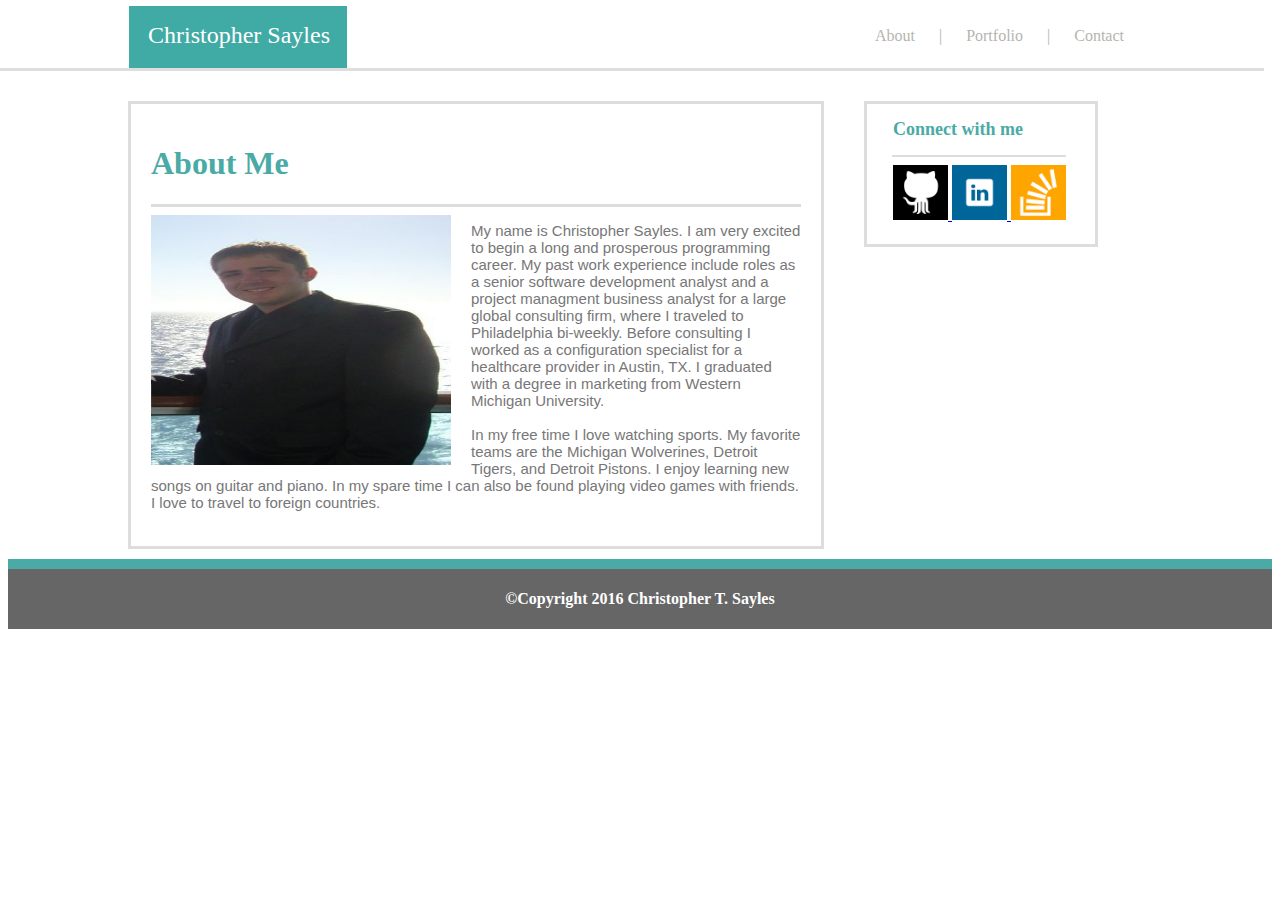
==== index.html @ edbef1b3 "uploading now to Heroku" ====
<DOCTYPE html>

<!--CSS Relative Link-->
<link rel="stylesheet" type="text/css" href="assets/css/style.css"

<!--Title-->
<Title>Index</Title>

<!--Head Info-->
<Head>

</Head>

<!--Body-->
<Body>

<!--Wrapper-->
<!--Nesting two divs for the top header section-->
<div class="topdivsection">
	<div class="aboutPortfolioContactHeaderText">
			<a href="#" style="color: #b5b5b0; text-decoration:none">About    |</a>
			<a href="file:///Users/chrissayles/Desktop/Basic-Portfolio/portfolio.html" style="color: #b5b5b0; text-decoration:none">Portfolio    |</a>
			<a href="file:///Users/chrissayles/Desktop/Basic-Portfolio/contact.html" style="color: #b5b5b0; text-decoration:none">Contact</a>
	</div>
	<div id="headerChrisSayles">
		<div id='chrisSaylesText'>Christopher Sayles</div>
	</div>
</div>
<div>
<!--About me Div for photo and paragraph-->
 <section>
 <div>
	<div id="aboutmemain">
		<h1 id="aboutmeheader">About Me</h1>
		<hr id="aboutmemainhr">
		<!--Profile photo-->
			<img src="assets/images/Chris Profile Picture.jpg" id="photospecs">
		<!--paragraph-->
			<p>My name is Christopher Sayles.  I am very excited to begin a long and prosperous programming career.  My past work experience include roles as a senior software development analyst and a project managment business analyst for a large global consulting firm, where I traveled to Philadelphia bi-weekly.  Before consulting I worked as a configuration specialist for a healthcare provider in Austin, TX.  I graduated with a degree in marketing from Western Michigan University.
			<br>
			<br>
			In my free time I love watching sports.  My favorite teams are the Michigan Wolverines, Detroit Tigers, and Detroit Pistons.  I enjoy learning new songs on guitar and piano.  In my spare time I can also be found playing video games with friends.  I love to travel to foreign countries.</p>
	</div>
<!--Connect with me Section-->
	<div id="aboutmesidebar">
<!--Connect with me text-->	
		<h2 id="connectwithme">Connect with me</h2>
<!--Horizontal Rule-->
		<hr id="connectwithmehr">
<!--Image Links to connect with-->
		<a href="https://github.com/ChrisSayles">
		<img src="assets/images/1477305596_github.png" class="socialmedialogo" alt="Github Logo">
		</a>

		<a href="https://www.linkedin.com/in/christopher-sayles-2279653b?trk=nav_responsive_tab_profile_pic">
		<img src="assets/images/1477284149_Linked_in_alt.png" class="socialmedialogo" alt="Linkedin Logo">
		</a>

		<a href="http://stackoverflow.com/users/6850900/chris-sayles">
		<img src="assets/images/1477284180_stackoverflow.png" class="socialmedialogo" alt="Stackoverflow Logo">
		</a>
	</div>
</div>
</section>
<footer>
	<hr id="footerlineteal">
	<h4 class="center"> ©Copyright 2016 Christopher T. Sayles</h4>
</footer>
</Body>
</html>
---- assets/css/style.css ----
p {
    color: #777777;
    font-size: 15px;
    font-family: "Arial","Helvetica Neue","Helvetica","sans-serif";

}

#aboutmemain {
    background-color: #ffffff;
    width: 650px;
    padding: 20px;
    margin-top: 20px;
    border-style: solid;
    border-color: #dddddd;
    overflow: auto;
    float: left;
    margin-left: 120px;
}
#aboutmeheader {
  color: #4aaaa5;
}

#aboutmemainhr {
    color: #dddddd;
    height: 3px;
    background-color: #dddddd;
    border: 0 none;
}

#photospecs {
    width: 300px;
    height: 250px;
    float: left;
    padding: 0 20px 0 0;
}

#aboutmesidebar {
    width: 185px;
    border-style: solid;
    border-color: #dddddd;
    float: left;
    margin-left: 40px;
    margin-top: 20px;
    padding-left: 26px;
    padding-right: 17px;
    padding-bottom: 20px;
    background-color: #ffffff;
}
.socialmedialogo {
    width: 55px;
    height: 55px;
}


section {
    display: inline-block;
}
body {
     background-image: url(file:///Users/chrissayles/Desktop/Basic-Portfolio/assets/images/brickwallbackground.png);
}

#connectwithme {
    color: #4aaaa5;
    font-size: 18px;
    margin-left: 0px;
}

#connectwithmehr {
    color: #dddddd;
    height: 2px;
    background-color: #dddddd;
    border: 0 none;
    width: 174px;
    margin-left: -1px;
}

.topdivsection {
    width: 100%;
    border-style: none;
    background-color: white;
    height: 69px;
    margin-top: -9px;
    margin-left: -8px;
    margin-bottom: 10px;
    border-bottom-style: solid;
    border-bottom-color: #dedede;
}

#headerChrisSayles {
    width: 212px;
    border-style: solid;
    border-color: #40aaa5;
    background-color: #40aaa5;
    height: 56px;
    margin-left: 129px;
    position: absolute;
    margin-top: -35px;   
}

#chrisSaylesText {
    color: white;
    margin-top: 13px;
    font-size: 24px;
    margin-left: 16px;
}

.aboutPortfolioContactHeaderText {
    height: 14px;
    word-spacing: 20px;
    text-align: right;
    padding-right: 140px;
    padding-top: 28px;
}

#input-element {
  height:200px !important;
  width:650px;
}

#nameEmailInput {
  width:650px;
}

#contactmemain {
    background-color: #ffffff;
    width: 650px;
    padding: 20px;
    margin-top: 20px;
    border-style: solid;
    border-color: #dddddd;
    overflow: auto;
    float: left;
    margin-left: 120px;
  }

  #contactmeheader {
  color: #4aaaa5;
}

#contactmemainhr {
    color: #dddddd;
    height: 3px;
    background-color: #dddddd;
    border: 0 none;
}

#buttoncolor {
  background-color: #40aaa5;
  color: white;
  border: none;
  height: 30px;
  width: 90px;
}

#footerlineteal {
    background-color: #4aaaa5;
    background-size: 20px;
    height: 10px;
    margin: auto;
    border: 0;
}
.center {
    text-align: center;
    float: none;
}

footer {
    background-color: #666666;
    overflow: auto;
    bottom: 0%;
    width: 100%;
    text-align: center;
    color: white;
    float: left;
    margin-top: 10px;
    position: relative;
}

.portfolioimage {
    height: 200px;
    width: 200px;
    float: left;
}
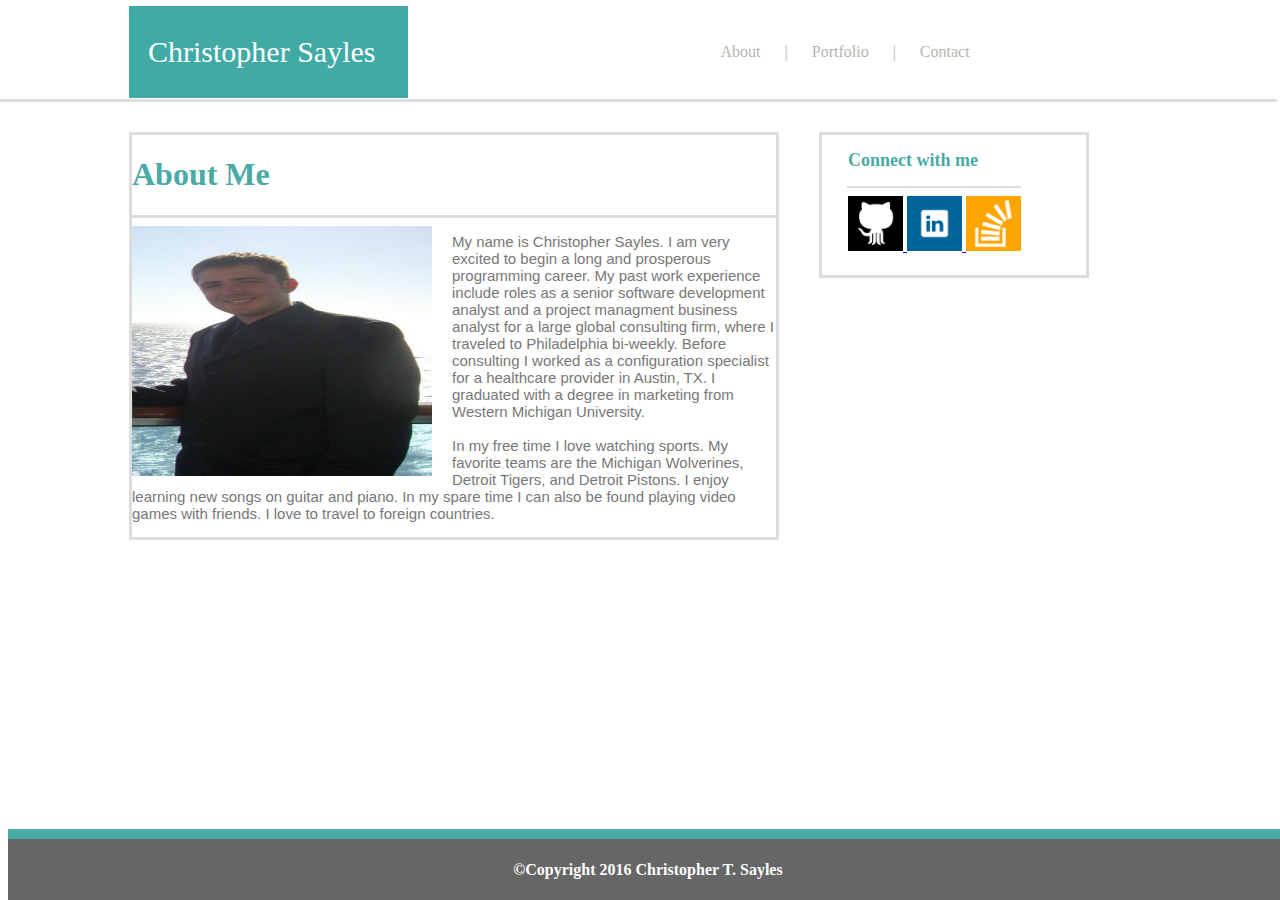
==== commit d2b85e6b: "new version of index and css with correct width" ====
--- a/assets/css/style.css
+++ b/assets/css/style.css
@@ -7,14 +7,14 @@
 
 #aboutmemain {
     background-color: #ffffff;
-    width: 650px;
-    padding: 20px;
+    width: 644px;
+    padding: 0px;
     margin-top: 20px;
     border-style: solid;
     border-color: #dddddd;
     overflow: auto;
     float: left;
-    margin-left: 120px;
+    margin-left: 121px;
 }
 #aboutmeheader {
   color: #4aaaa5;
@@ -35,7 +35,7 @@
 }
 
 #aboutmesidebar {
-    width: 185px;
+    width: 221px;
     border-style: solid;
     border-color: #dddddd;
     float: left;
@@ -75,10 +75,10 @@
 }
 
 .topdivsection {
-    width: 100%;
+    width: 101%;
     border-style: none;
     background-color: white;
-    height: 69px;
+    height: 100px;
     margin-top: -9px;
     margin-left: -8px;
     margin-bottom: 10px;
@@ -87,20 +87,20 @@
 }
 
 #headerChrisSayles {
-    width: 212px;
+    width: 273px;
     border-style: solid;
     border-color: #40aaa5;
     background-color: #40aaa5;
-    height: 56px;
+    height: 86px;
     margin-left: 129px;
     position: absolute;
-    margin-top: -35px;   
+    margin-top: -51px;
 }
 
 #chrisSaylesText {
     color: white;
-    margin-top: 13px;
-    font-size: 24px;
+    margin-top: 26px;
+    font-size: 30px;
     margin-left: 16px;
 }
 
@@ -108,8 +108,8 @@
     height: 14px;
     word-spacing: 20px;
     text-align: right;
-    padding-right: 140px;
-    padding-top: 28px;
+    padding-right: 307px;
+    padding-top: 44px;
 }
 
 #input-element {
@@ -173,7 +173,7 @@
     color: white;
     float: left;
     margin-top: 10px;
-    position: relative;
+    position: absolute;
 }
 
 .portfolioimage {
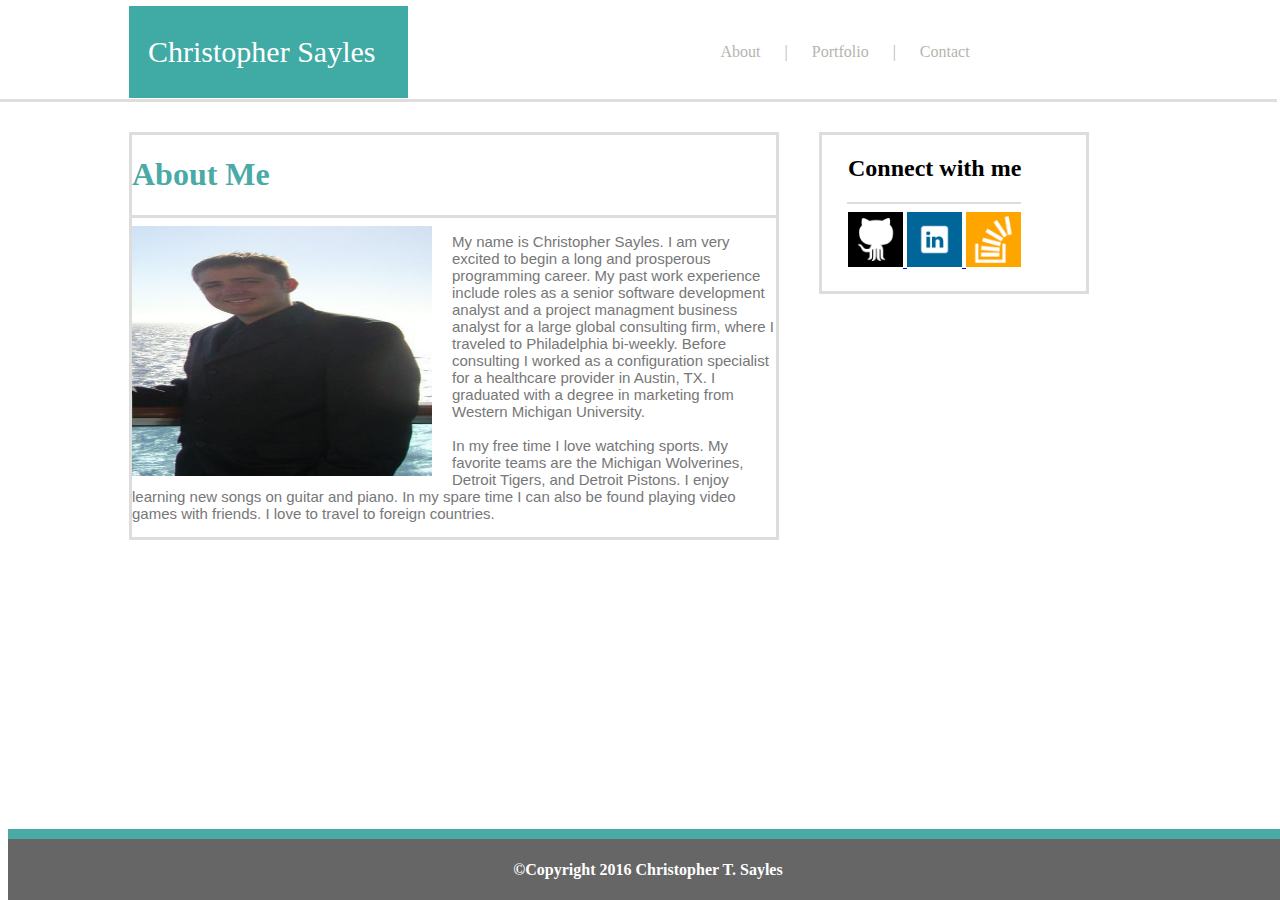
==== commit 0ae1c19c: "trying again" ====
--- a/index.html
+++ b/index.html
@@ -13,7 +13,8 @@
 
 <!--Body-->
 <Body>
-
+<!--Background-->
+<body background="file:///Users/chrissayles/Desktop/Basic-Portfolio/assets/images/brickwallbackground.png">
 <!--Wrapper-->
 <!--Nesting two divs for the top header section-->
 <div class="topdivsection">
--- a/assets/css/style.css
+++ b/assets/css/style.css
@@ -55,8 +55,7 @@
 section {
     display: inline-block;
 }
-body {
-     background-image: url(file:///Users/chrissayles/Desktop/Basic-Portfolio/assets/images/brickwallbackground.png);
+
 }
 
 #connectwithme {
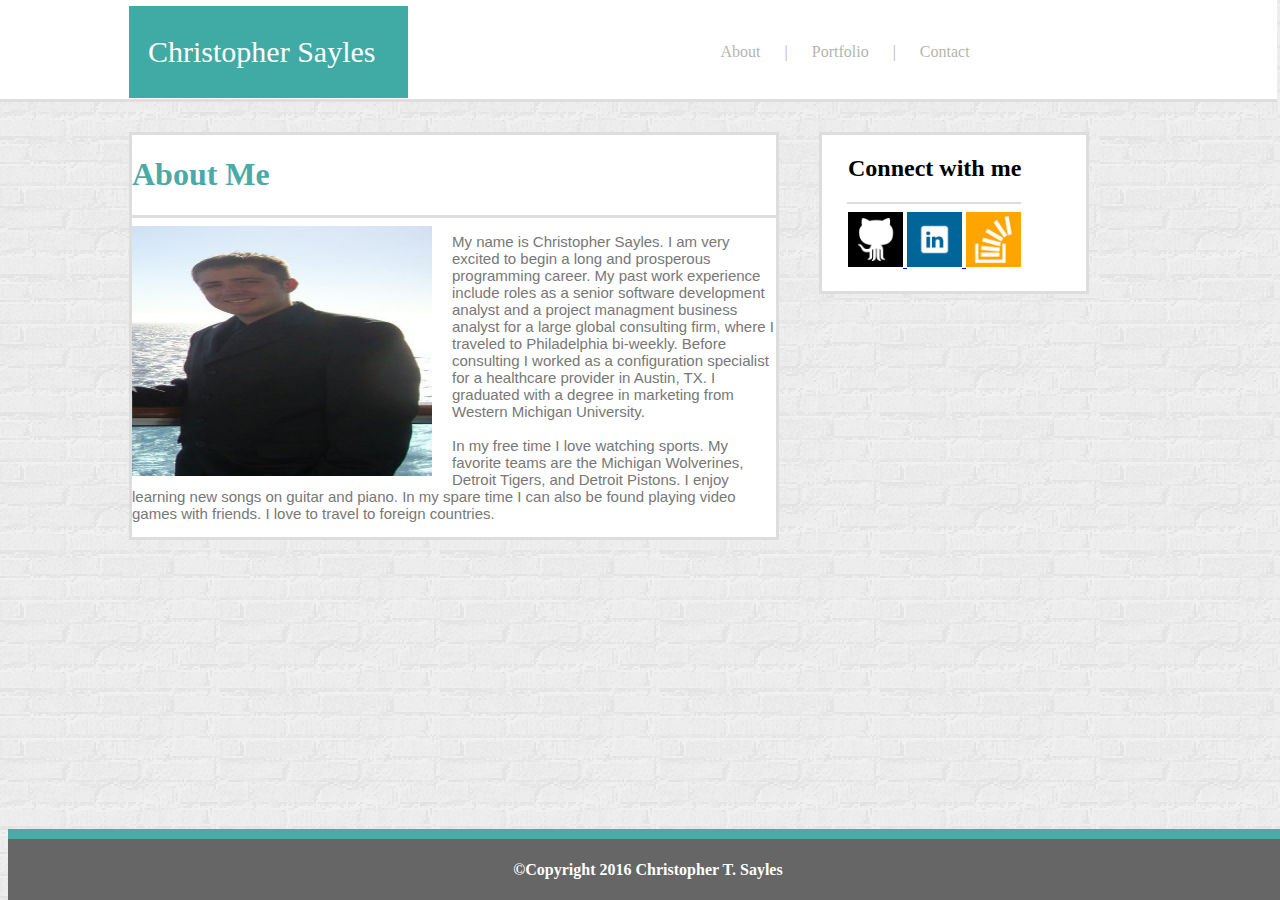
==== commit 79655c7a: "updated background image in css" ====
--- a/index.html
+++ b/index.html
@@ -14,7 +14,7 @@
 <!--Body-->
 <Body>
 <!--Background-->
-<body background="file:///Users/chrissayles/Desktop/Basic-Portfolio/assets/images/brickwallbackground.png">
+
 <!--Wrapper-->
 <!--Nesting two divs for the top header section-->
 <div class="topdivsection">
--- a/assets/css/style.css
+++ b/assets/css/style.css
@@ -3,6 +3,10 @@
     font-size: 15px;
     font-family: "Arial","Helvetica Neue","Helvetica","sans-serif";
 
+}
+
+body {
+    background-image: url("../images/brickwallbackground.png");
 }
 
 #aboutmemain {
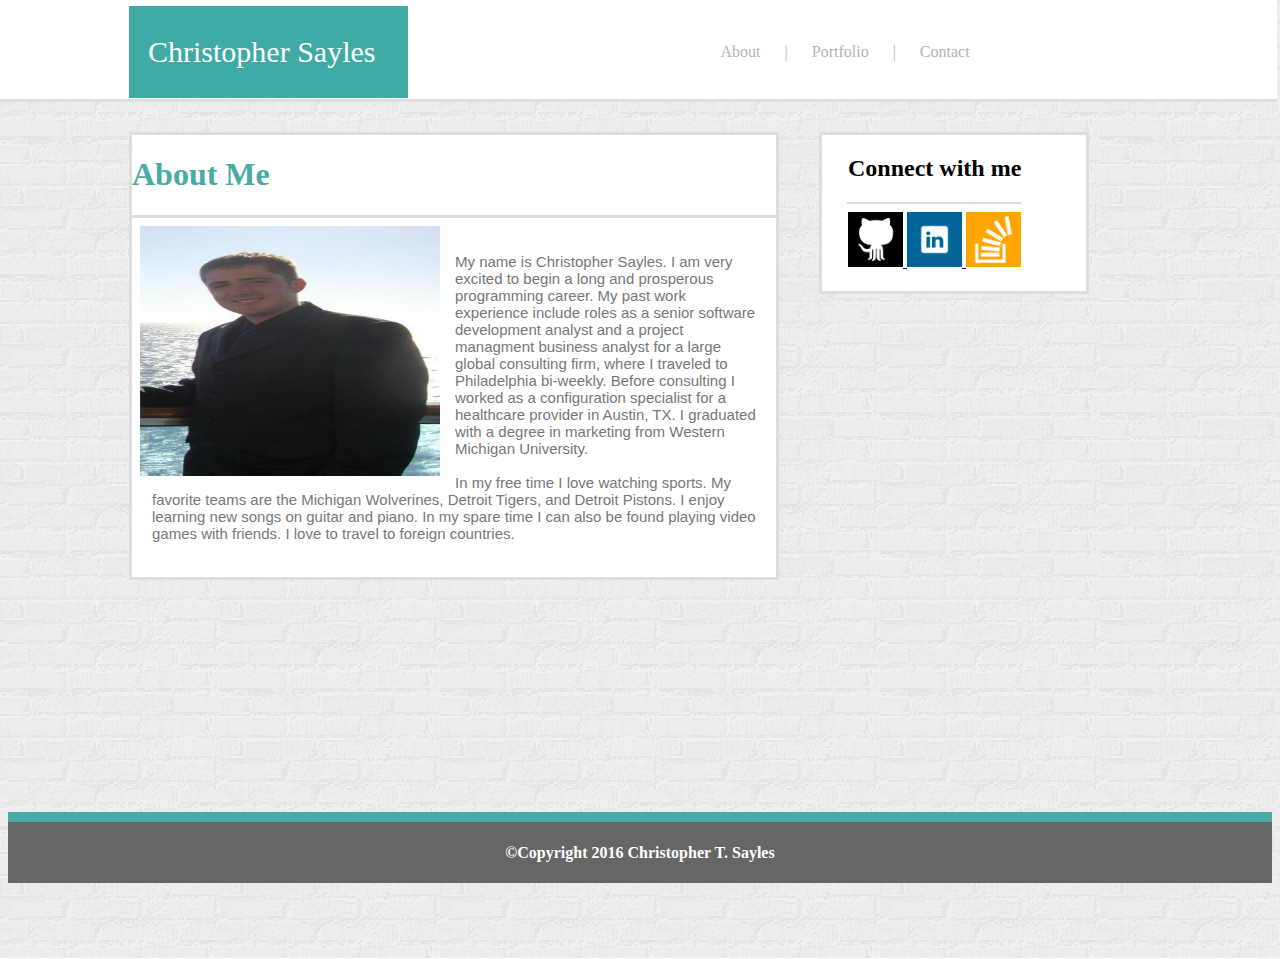
==== commit d7902067: "newest version of index and css" ====
--- a/index.html
+++ b/index.html
@@ -1,7 +1,8 @@
 <DOCTYPE html>
 
 <!--CSS Relative Link-->
-<link rel="stylesheet" type="text/css" href="assets/css/style.css"
+
+<link rel="stylesheet" type="text/css" href="assets/css/style.css">
 
 <!--Title-->
 <Title>Index</Title>
@@ -16,6 +17,7 @@
 <!--Background-->
 
 <!--Wrapper-->
+<div class="wrapper">
 <!--Nesting two divs for the top header section-->
 <div class="topdivsection">
 	<div class="aboutPortfolioContactHeaderText">
@@ -67,5 +69,6 @@
 	<hr id="footerlineteal">
 	<h4 class="center"> ©Copyright 2016 Christopher T. Sayles</h4>
 </footer>
+</div>
 </Body>
 </html>--- a/assets/css/style.css
+++ b/assets/css/style.css
@@ -2,6 +2,7 @@
     color: #777777;
     font-size: 15px;
     font-family: "Arial","Helvetica Neue","Helvetica","sans-serif";
+    padding: 20px;
 
 }
 
@@ -35,8 +36,9 @@
     width: 300px;
     height: 250px;
     float: left;
-    padding: 0 20px 0 0;
+    padding: 0 15px 0 8px;
 }
+
 
 #aboutmesidebar {
     width: 221px;
@@ -183,4 +185,11 @@
     height: 200px;
     width: 200px;
     float: left;
+}
+
+.wrapper {
+    min-height: 100%;
+    height: auto !important;
+    margin-bottom: -66px;
+    position: relative;
 }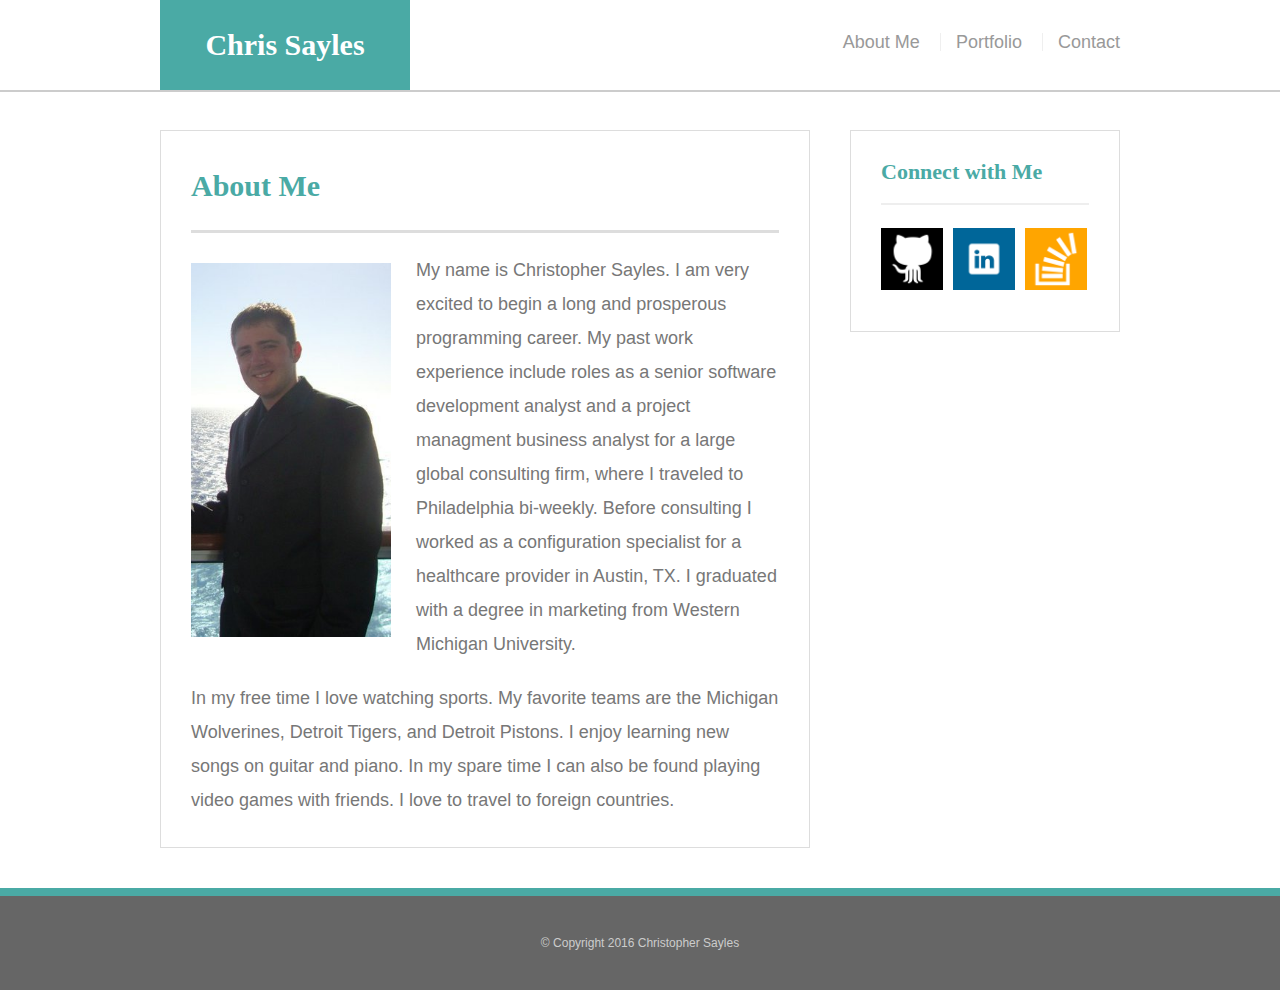
==== commit d85bf802: "reuploaded assignment 1 based off provided solution for this homework assignment" ====
--- a/index.html
+++ b/index.html
@@ -1,74 +1,55 @@
-<DOCTYPE html>
+<!doctype html>
+<html>
+<head>
+	<meta charset="UTF-8">
+	<title>Christopher T. Sayles</title>
+	<link rel="stylesheet" type="text/css" href="assets/css/reset.css">
+	<link rel="stylesheet" type="text/css" href="assets/css/style.css">
+</head>
+<body>
+<!--Header Section-->
+	<header id="header">
+<!--Put the header in a container at 100% width and to fit to 960px-->
+		<div class="container">
 
-<!--CSS Relative Link-->
+<!--Nameplate in Nav bar-->
+			<a href="index.html" id="navbarname">Chris Sayles</a>
+<!--Navbar Links-->
+			<nav>
+				<a href="index.html">About Me</a>
+				<a href="portfolio.html">Portfolio</a>
+				<a href="contact.html">Contact</a>
+			</nav>
+		</div>
+	</header><!--End Header Section-->
+<!--Main content section with about me info-->
+	<div id="main-container" class="container">
+		<section class="main-section">
+			<h1>About Me</h1>
 
-<link rel="stylesheet" type="text/css" href="assets/css/style.css">
+			<img src="assets/images/Chris Profile Picture.jpg" class="auth-image" alt="Your Name">
 
-<!--Title-->
-<Title>Index</Title>
+			<p>My name is Christopher Sayles. I am very excited to begin a long and prosperous programming career. My past work experience include roles as a senior software development analyst and a project managment business analyst for a large global consulting firm, where I traveled to Philadelphia bi-weekly. Before consulting I worked as a configuration specialist for a healthcare provider in Austin, TX. I graduated with a degree in marketing from Western Michigan University. </p>
 
-<!--Head Info-->
-<Head>
+			<p>In my free time I love watching sports. My favorite teams are the Michigan Wolverines, Detroit Tigers, and Detroit Pistons. I enjoy learning new songs on guitar and piano. In my spare time I can also be found playing video games with friends. I love to travel to foreign countries.</p>
 
-</Head>
+		</section>
 
-<!--Body-->
-<Body>
-<!--Background-->
+		<section class="sidebar">
+			<div id="connect">
+				<h2>Connect with Me</h2>
 
-<!--Wrapper-->
-<div class="wrapper">
-<!--Nesting two divs for the top header section-->
-<div class="topdivsection">
-	<div class="aboutPortfolioContactHeaderText">
-			<a href="#" style="color: #b5b5b0; text-decoration:none">About    |</a>
-			<a href="file:///Users/chrissayles/Desktop/Basic-Portfolio/portfolio.html" style="color: #b5b5b0; text-decoration:none">Portfolio    |</a>
-			<a href="file:///Users/chrissayles/Desktop/Basic-Portfolio/contact.html" style="color: #b5b5b0; text-decoration:none">Contact</a>
+				<img src="assets/images/1477305596_github.png" class="social" alt="Github">
+				<img src="assets/images/1477284149_Linked_in_alt.png" class="social" alt="LinkedIn">
+				<img src="assets/images/1477284180_stackoverflow.png" class="social" alt="Stack Overflow">
+			</div>
+		</section>
 	</div>
-	<div id="headerChrisSayles">
-		<div id='chrisSaylesText'>Christopher Sayles</div>
-	</div>
-</div>
-<div>
-<!--About me Div for photo and paragraph-->
- <section>
- <div>
-	<div id="aboutmemain">
-		<h1 id="aboutmeheader">About Me</h1>
-		<hr id="aboutmemainhr">
-		<!--Profile photo-->
-			<img src="assets/images/Chris Profile Picture.jpg" id="photospecs">
-		<!--paragraph-->
-			<p>My name is Christopher Sayles.  I am very excited to begin a long and prosperous programming career.  My past work experience include roles as a senior software development analyst and a project managment business analyst for a large global consulting firm, where I traveled to Philadelphia bi-weekly.  Before consulting I worked as a configuration specialist for a healthcare provider in Austin, TX.  I graduated with a degree in marketing from Western Michigan University.
-			<br>
-			<br>
-			In my free time I love watching sports.  My favorite teams are the Michigan Wolverines, Detroit Tigers, and Detroit Pistons.  I enjoy learning new songs on guitar and piano.  In my spare time I can also be found playing video games with friends.  I love to travel to foreign countries.</p>
-	</div>
-<!--Connect with me Section-->
-	<div id="aboutmesidebar">
-<!--Connect with me text-->	
-		<h2 id="connectwithme">Connect with me</h2>
-<!--Horizontal Rule-->
-		<hr id="connectwithmehr">
-<!--Image Links to connect with-->
-		<a href="https://github.com/ChrisSayles">
-		<img src="assets/images/1477305596_github.png" class="socialmedialogo" alt="Github Logo">
-		</a>
 
-		<a href="https://www.linkedin.com/in/christopher-sayles-2279653b?trk=nav_responsive_tab_profile_pic">
-		<img src="assets/images/1477284149_Linked_in_alt.png" class="socialmedialogo" alt="Linkedin Logo">
-		</a>
-
-		<a href="http://stackoverflow.com/users/6850900/chris-sayles">
-		<img src="assets/images/1477284180_stackoverflow.png" class="socialmedialogo" alt="Stackoverflow Logo">
-		</a>
-	</div>
-</div>
-</section>
-<footer>
-	<hr id="footerlineteal">
-	<h4 class="center"> ©Copyright 2016 Christopher T. Sayles</h4>
-</footer>
-</div>
-</Body>
+	<footer>
+		<div class="container">
+			&copy; Copyright 2016 Christopher Sayles
+		</div>
+	</footer>
+</body>
 </html>--- a/assets/css/style.css
+++ b/assets/css/style.css
@@ -1,195 +1,215 @@
+body {
+    background: url("../images/concrete_seamless.png");
+    font-size: 18px;
+    line-height: 34px;
+    font-family: 'Arial', 'Helvetica Neue', Helvetica, sans-serif;
+    color: #777;
+}
+
+* {
+    box-sizing: border-box;
+}
+
+/*general*/
+
+.container {
+    width: 100%;
+    max-width: 960px;
+    margin: 0 auto;
+    clear: both;
+}
+h1, 
+h2,
+h3,
 p {
-    color: #777777;
-    font-size: 15px;
-    font-family: "Arial","Helvetica Neue","Helvetica","sans-serif";
-    padding: 20px;
-
-}
-
-body {
-    background-image: url("../images/brickwallbackground.png");
-}
-
-#aboutmemain {
-    background-color: #ffffff;
-    width: 644px;
-    padding: 0px;
-    margin-top: 20px;
-    border-style: solid;
-    border-color: #dddddd;
+    margin-bottom: 20px;
+}
+p:last-child {
+    margin-bottom: 0;
+}
+h1, h2, h3 {
+    font-family: 'Georgia', Times, Times New Roman, serif;
+    font-weight: 700;
+    color: #4aaaa5;
+}
+h1 {
+    font-size: 30px;
+    line-height: 49px;
+    border-bottom: 3px solid #ddd;
+    padding-bottom: 20px;
+}
+h2,
+h3 {
+    font-size: 22px;
+}
+
+/*header*/
+
+#header {
+    background: #fff;
+    margin: 0 0 30px;
+    z-index: 99;
+    color: #fff;
     overflow: auto;
-    float: left;
-    margin-left: 121px;
-}
-#aboutmeheader {
-  color: #4aaaa5;
-}
-
-#aboutmemainhr {
-    color: #dddddd;
-    height: 3px;
-    background-color: #dddddd;
+    border-bottom: 2px solid #ccc;
+    position: fixed;
+    width: 100%;
+}
+#navbarname{
+    width: 250px;
+    height: 90px;
+    background: #4aaaa5;
+    float: left;
+    font-family: 'Georgia', Times, Times New Roman, serif;
+    text-align: center;
+    line-height: 90px;
+    color: #fff;
+    font-weight: 700;
+    font-size: 30px;
+    text-decoration: none;
+}
+nav {
+    float: right;
+    margin-top: 25px;
+}
+nav a {
+    color: #999;
+    text-decoration: none;
+    margin-left: 15px;
+    display: inline-block;
+    border-left: 1px solid #efefef;
+    padding-left: 15px;
+    line-height: 18px;
+}
+nav a:first-child {
+    border-left: 0 none;
+}
+
+/*footer*/
+
+footer {
+    background: #666;
+    color: #fff;
+    padding: 30px 0;
+    clear: both;
+    border-top: 8px solid #4aaaa5;
+    color: #ccc;
+    font-size: 12px;
+    text-align: center;
+}
+
+/*sidebar*/
+
+.sidebar {
+    background: #fff;
+    padding: 30px;
+    width: 100%;
+    max-width: 270px;
+    float: right;
+    border: 1px solid #ddd;
+    margin-bottom: 20px;
+}
+h3,
+.sidebar h2 {
+    border-bottom: 2px solid #eee;
+    padding-bottom: 20px;
+    margin-bottom: 15px;
+    line-height: 22px;
+}
+.social {
+    width: 62px;
+    height: 62px;
+    margin-top: 8px;
+    margin-right: 5px;
+}
+.social:last-child {
+    margin-right: 0;
+}
+
+/*main*/
+
+#main-container {
+    padding-top: 130px;
+}
+.main-section {
+    background: #fff;
+    padding: 30px;
+    margin: 0 0 40px 0;
+    width: 100%;
+    max-width: 650px;
+    float: left;
+    border: 1px solid #ddd;
+}
+
+/*portfolio page*/
+
+.work {
+    width: 274px;
+    overflow: auto;
+    position: relative;
+    float: left;
+    margin: 20px 0 25px;
+}
+.work:nth-child(even) {
+    margin-right: 40px;
+}
+.work img {
+    width: 100%;
     border: 0 none;
-}
-
-#photospecs {
-    width: 300px;
-    height: 250px;
-    float: left;
-    padding: 0 15px 0 8px;
-}
-
-
-#aboutmesidebar {
-    width: 221px;
-    border-style: solid;
-    border-color: #dddddd;
-    float: left;
-    margin-left: 40px;
-    margin-top: 20px;
-    padding-left: 26px;
-    padding-right: 17px;
-    padding-bottom: 20px;
-    background-color: #ffffff;
-}
-.socialmedialogo {
-    width: 55px;
-    height: 55px;
-}
-
-
-section {
-    display: inline-block;
-}
-
-}
-
-#connectwithme {
-    color: #4aaaa5;
+    opacity: .8;
+}
+.work h3 {
+    border-bottom: 0;
+    background: #4aaaa5;
+    color: #fff;
+    text-align: center;
+    position: absolute;
+    padding: 15px;
+    width: 100%;
+    bottom: 20px;
+    line-height: 30px;
+    margin-bottom: 0;
+    font-weight: 300;
+}
+.auth-image {
+    width: 200px;
+    height: auto;
+    margin-top: 10px;
+    float: left;
+    margin-right: 25px;
+}
+
+/*contact page*/
+
+#contact-form ul {
+    margin-bottom: 20px;
+}
+#contact-form li {
+    margin-bottom: 10px;
+}
+label,
+input[type=text],
+input[type=email],
+textarea {
+    display: block;
+    width: 100%;
+}
+input[type=text],
+input[type=email],
+textarea {
+    height: 35px;
+    border: 1px solid #ddd;
+    padding: 0 10px;
+    font-size: 14px;
+}
+textarea {
+    height: 200px;
+}
+input[type=submit] {
+    background: #4aaaa5;
+    border: 0 none;
+    color: #fff;
     font-size: 18px;
-    margin-left: 0px;
-}
-
-#connectwithmehr {
-    color: #dddddd;
-    height: 2px;
-    background-color: #dddddd;
-    border: 0 none;
-    width: 174px;
-    margin-left: -1px;
-}
-
-.topdivsection {
-    width: 101%;
-    border-style: none;
-    background-color: white;
-    height: 100px;
-    margin-top: -9px;
-    margin-left: -8px;
-    margin-bottom: 10px;
-    border-bottom-style: solid;
-    border-bottom-color: #dedede;
-}
-
-#headerChrisSayles {
-    width: 273px;
-    border-style: solid;
-    border-color: #40aaa5;
-    background-color: #40aaa5;
-    height: 86px;
-    margin-left: 129px;
-    position: absolute;
-    margin-top: -51px;
-}
-
-#chrisSaylesText {
-    color: white;
-    margin-top: 26px;
-    font-size: 30px;
-    margin-left: 16px;
-}
-
-.aboutPortfolioContactHeaderText {
-    height: 14px;
-    word-spacing: 20px;
-    text-align: right;
-    padding-right: 307px;
-    padding-top: 44px;
-}
-
-#input-element {
-  height:200px !important;
-  width:650px;
-}
-
-#nameEmailInput {
-  width:650px;
-}
-
-#contactmemain {
-    background-color: #ffffff;
-    width: 650px;
-    padding: 20px;
-    margin-top: 20px;
-    border-style: solid;
-    border-color: #dddddd;
-    overflow: auto;
-    float: left;
-    margin-left: 120px;
-  }
-
-  #contactmeheader {
-  color: #4aaaa5;
-}
-
-#contactmemainhr {
-    color: #dddddd;
-    height: 3px;
-    background-color: #dddddd;
-    border: 0 none;
-}
-
-#buttoncolor {
-  background-color: #40aaa5;
-  color: white;
-  border: none;
-  height: 30px;
-  width: 90px;
-}
-
-#footerlineteal {
-    background-color: #4aaaa5;
-    background-size: 20px;
-    height: 10px;
-    margin: auto;
-    border: 0;
-}
-.center {
-    text-align: center;
-    float: none;
-}
-
-footer {
-    background-color: #666666;
-    overflow: auto;
-    bottom: 0%;
-    width: 100%;
-    text-align: center;
-    color: white;
-    float: left;
-    margin-top: 10px;
-    position: absolute;
-}
-
-.portfolioimage {
-    height: 200px;
-    width: 200px;
-    float: left;
-}
-
-.wrapper {
-    min-height: 100%;
-    height: auto !important;
-    margin-bottom: -66px;
-    position: relative;
-}+    padding: 10px 30px;
+    cursor: pointer;
+}
